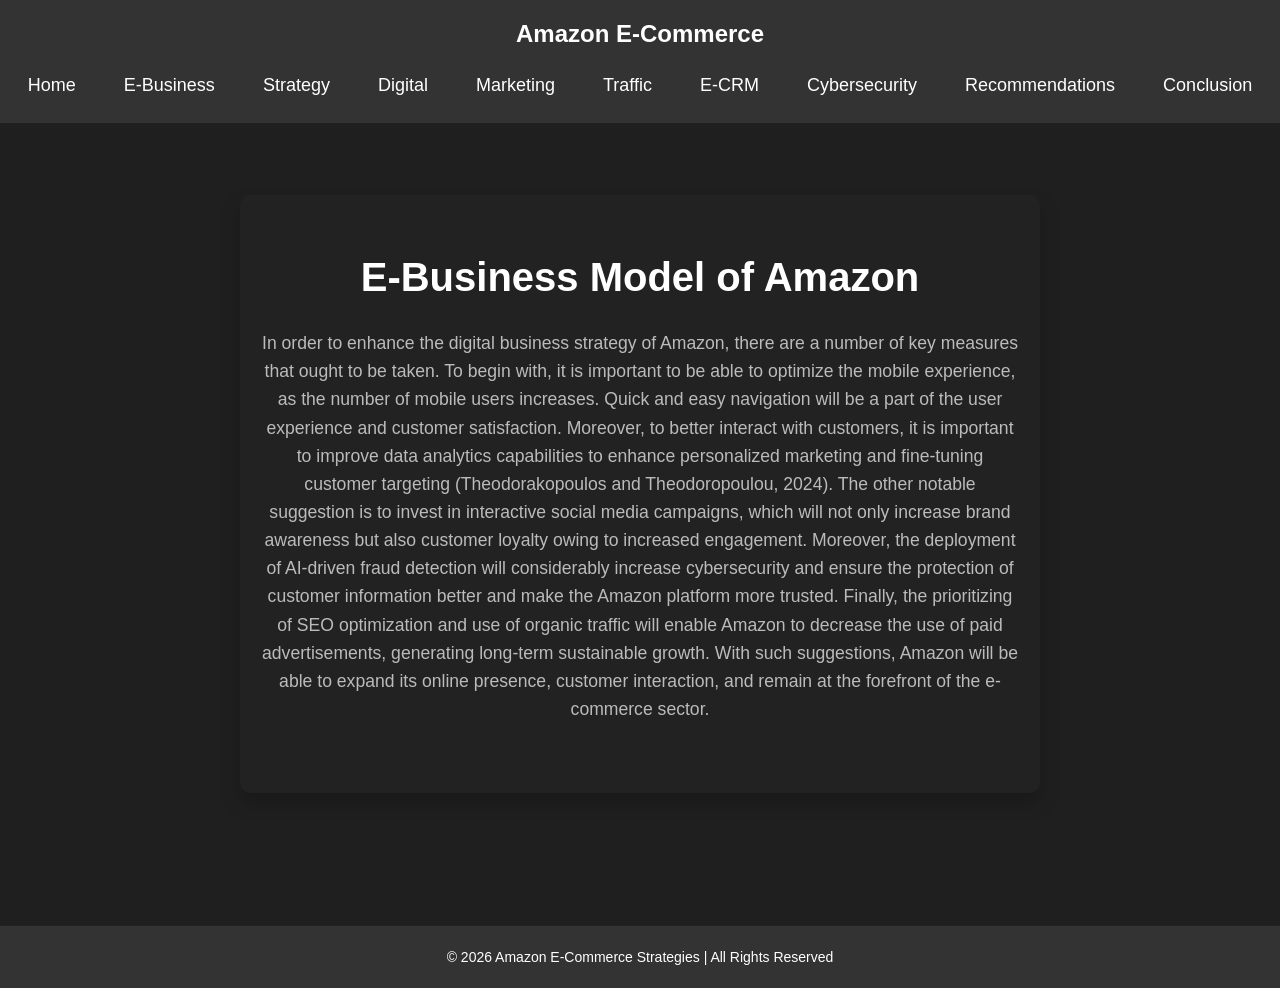
==== recommendations.html @ 7e1b0d8c "file for amazon" ====
<!DOCTYPE html>
<html lang="en">
<head>
    <meta charset="UTF-8">
    <meta name="viewport" content="width=device-width, initial-scale=1.0">
    <title>E-Business Model of Amazon</title>
    <link rel="stylesheet" href="main.css">
</head>
<body>
    <!-- Navbar -->
    <header>
        <nav class="navbar">
            <div class="logo">
                <h2>Amazon E-Commerce</h2>
            </div>
            <ul class="nav-links">
                <li><a href="index.html">Home</a></li>
                <li><a href="ebusiness.html">E-Business</a></li>
                <li><a href="strategy.html">Strategy</a></li>
                <li><a href="digital.html">Digital</a></li>
                <li><a href="marketing.html">Marketing</a></li>
                <li><a href="traffic.html">Traffic</a></li>
                <li><a href="ecrm.html">E-CRM</a></li>
                <li><a href="cybersecurity.html">Cybersecurity</a></li>
                <li><a href="recommendations.html">Recommendations</a></li>
                <li><a href="conclusion.html">Conclusion</a></li>
            </ul>
        </nav>
    </header>
<div class="main_middle">
 <!-- Main Content Section -->
    <section class="content-section">
        <h1>E-Business Model of Amazon</h1>
       <p>In order to enhance the digital business strategy of Amazon, there are a number of key measures that ought to be taken. To begin with, it is important to be able to optimize the mobile experience, as the number of mobile users increases. Quick and easy navigation will be a part of the user experience and customer satisfaction. Moreover, to better interact with customers, it is important to improve data analytics capabilities to enhance personalized marketing and fine-tuning customer targeting (Theodorakopoulos and Theodoropoulou, 2024). The other notable suggestion is to invest in interactive social media campaigns, which will not only increase brand awareness but also customer loyalty owing to increased engagement. Moreover, the deployment of AI-driven fraud detection will considerably increase cybersecurity and ensure the protection of customer information better and make the Amazon platform more trusted. Finally, the prioritizing of SEO optimization and use of organic traffic will enable Amazon to decrease the use of paid advertisements, generating long-term sustainable growth. With such suggestions, Amazon will be able to expand its online presence, customer interaction, and remain at the forefront of the e-commerce sector.</p>
    </section>
</div>
   

    <footer>
        <p>&copy; 2026 Amazon E-Commerce Strategies | All Rights Reserved</p>
    </footer>
</body>
</html>
---- main.css ----
/* General Styles */
* {
    margin: 0;
    padding: 0;
    box-sizing: border-box;
}

body {
    font-family: 'Roboto', sans-serif;
    line-height: 1.6;
    background-color: #1f1f1f; /* Dark background color */
    color: #ddd; /* Light text for good contrast */
}

/* Navbar Styles */
.navbar {
    background-color: #333; /* Darker navbar for contrast */
    padding: 15px 0;
    position: sticky;
    top: 0;
    z-index: 100;
}

.navbar .logo h2 {
    color: #fff;
    font-size: 24px;
    text-align: center;
}

.nav-links {
    list-style: none;
    display: flex;
    justify-content: center;
    margin-top: 10px;
}

.nav-links li {
    margin: 0 10px;
    background-color: #333; /* Green color for the button */
    padding: 8px 14px;
    border-radius: 10px;
    transition: background-color 0.3s ease, box-shadow 0.3s ease;
    text-align: center;
}

.nav-links li a {
    color: white;
    text-decoration: none;
    font-size: 18px;
}

.nav-links li:hover {
    background-color: #45a049; /* Slightly darker green on hover */
    box-shadow: 0 4px 10px rgba(0, 0, 0, 0.2); /* Adding shadow on hover */
}

.nav-links li a:hover {
    color: white;
}
/* Hero Section */
.main{
    display:flex;
    justify-content:center;
    align-items:center;
}
.hero {
    background-image: url('https://imgs.search.brave.com/Zt9voekwWa5AITV4h2N9d6FdnnFCsNdCPFNrIYOIoJM/rs:fit:860:0:0:0/g:ce/aHR0cHM6Ly9pbWcu/ZnJlZXBpay5jb20v/cHJlbWl1bS1waG90/by8zZC1yZW5kZXIt/YW1hem9uLWxvZ28t/c2N1bHB0ZWQtdHJh/bnNsdWNlbnQtYW1i/ZXItZ2xhc3Mtc3Vz/cGVuZGVkLXdpdGgt/MTAtZGVncmVlLXRp/bHQtbmVvbi1vcmFf/MTAyMDQ5NS03ODM1/MTQuanBnP3NlbXQ9/YWlzX2h5YnJpZCZ3/PTc0MA'); /* Replace with actual image */
    background-size: cover;
    background-position: center;
    padding: 120px 20px;
    text-align: center;
    color:black;
    border-bottom: 2px solid #444;
    display: flex;
    justify-content: center;
    align-items: center;
    flex-direction: column;
    width: 100%;
    max-width: 60%; /* Ensure the hero section takes 60% of the page */
}
.hero h1 {
    font-size: 3em;
    margin-bottom: 20px;
    color:white;
}

.hero p {
    font-size: 1.3em;
    margin-bottom: 30px;
color:white;
}

.cta-btn {
    background-color: #4CAF50; /* Green button */
    color: white;
    padding: 12px 25px;
    font-size: 18px;
    border: none;
    border-radius: 5px;
    cursor: pointer;
    transition: background-color 0.3s ease;
}

.cta-btn:hover {
    background-color: #45a049; /* Slightly darker green */
}

.cta-btn a {
    color: white;
    text-decoration: none;
}

/* Main Content Section Layout */
.content-wrapper {
    display: flex;
    flex-direction: row;
    width: 80%;
    justify-content: space-between;
    gap: 20px;
    margin-top: 50px;
}

/* Left Side Content */
.company-overview {
    display: flex;
    flex-direction: column;
    justify-content: space-between;
    width: 40%; /* Content width */
    padding: 20px;
}

.company-overview .overview-box,
.company-overview .d2c-model {
    background-color: #2d2d2d; /* Slightly lighter than background */
    padding: 30px;
    border-radius: 10px;
    box-shadow: 0 10px 20px rgba(0, 0, 0, 0.2);
    width: 100%; /* Make it responsive */
    text-align: center;
    margin-bottom:20px;
}

.company-overview h2 {
    color: #fff;
    margin-bottom: 20px;
}

.company-overview ul {
    list-style-type: disc;
    padding-left: 20px;
    text-align: left;
    color: #aaa;
}

.company-overview .d2c-image {
    max-width: 100%;
    height: auto;
    margin-top: 20px;
}

.company-overview .overview-box ul li {
    margin-bottom: 10px;
}


.content-section {
    padding: 50px 20px;
    background-color: #222; /* Darker background for content */
    border-radius: 10px;
    box-shadow: 0 10px 20px rgba(0, 0, 0, 0.2);
    text-align: center;
    width: 80%;
    max-width: 800px;
    margin-left: auto;
    margin-right: auto;
    transform: translateY(8vh);
}

.content-section h1 {
    font-size: 2.5em;
    margin-bottom: 20px;
    color: #fff;
}

.content-section p {
    font-size: 1.1em;
    line-height: 1.6;
    color: #bbb;
    margin: 20px 0;
}

/* Footer */
footer {
     background-color: #333;
    color: white;
    text-align: center;
    padding: 20px;
    font-size: 14px;
transform: translateY(16vw);
}
/* Link List Styles */
.link-list {
    background-color: #2d2d2d; /* Dark background for the link container */
    padding: 20px;
    border-radius: 10px;
    box-shadow: 0 4px 10px rgba(0, 0, 0, 0.2); /* Subtle shadow for depth */
    width: 80%;
    margin-left: auto;
    margin-right: auto;
    margin-top: 40px;
}

.link-list a {
    color: #4CAF50; /* Green links */
    text-decoration: none; /* Remove underline */
    display: block;
    margin-bottom: 10px; /* Add spacing between links */
    font-size: 1.1em;
    transition: color 0.3s ease, text-decoration 0.3s ease;
}

.link-list a:hover {
    color: #fff; /* Change link color on hover */
    text-decoration: underline; /* Underline on hover for interactivity */
}
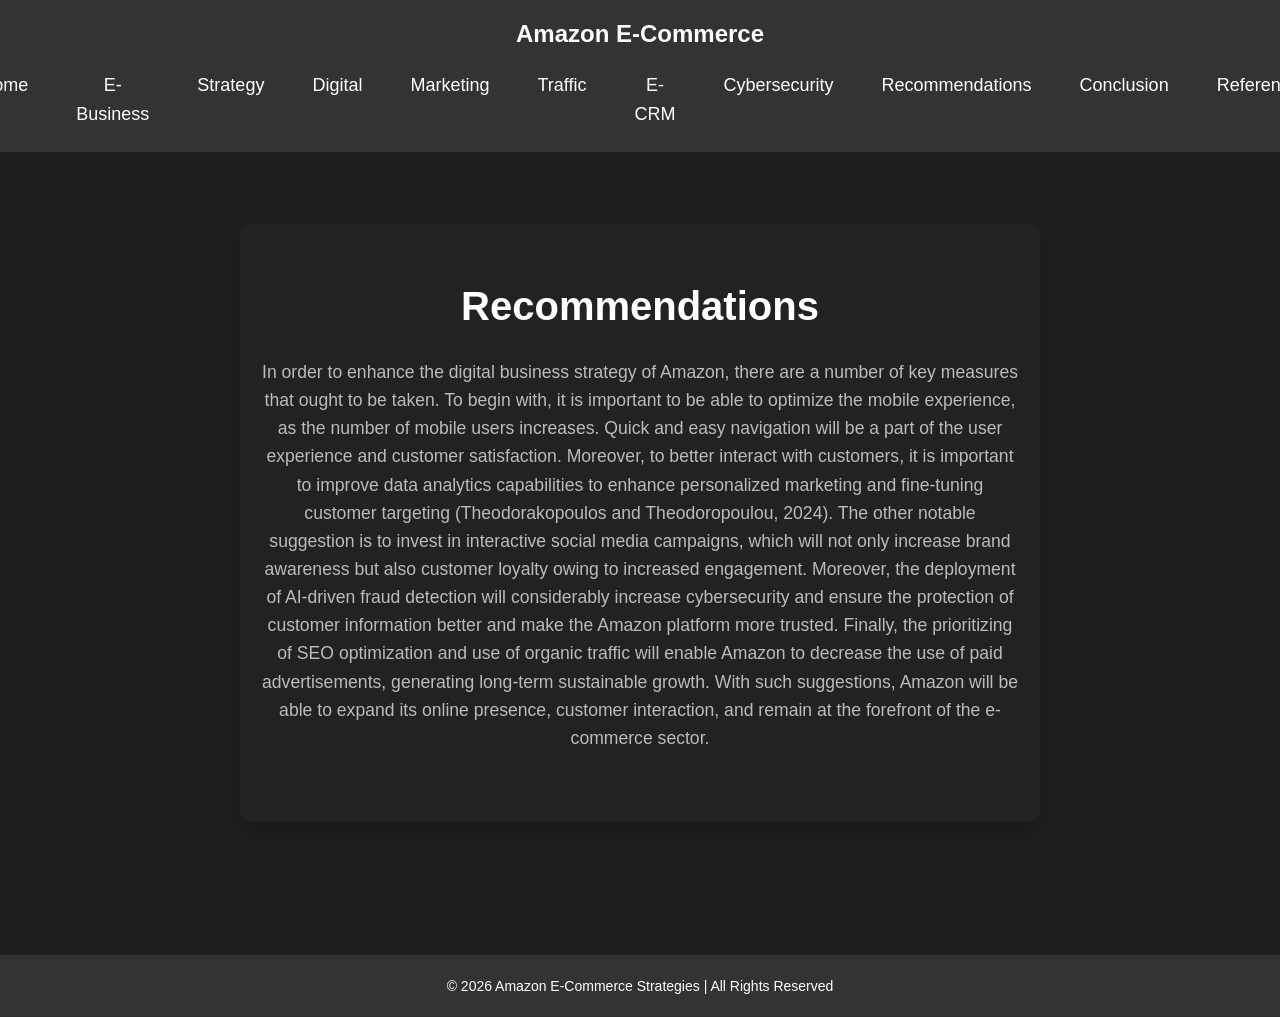
==== commit e2f05bc7: "final change" ====
--- a/recommendations.html
+++ b/recommendations.html
@@ -24,13 +24,14 @@
                 <li><a href="cybersecurity.html">Cybersecurity</a></li>
                 <li><a href="recommendations.html">Recommendations</a></li>
                 <li><a href="conclusion.html">Conclusion</a></li>
+                 <li><a href="reference.html">Reference</a></li>
             </ul>
         </nav>
     </header>
 <div class="main_middle">
  <!-- Main Content Section -->
     <section class="content-section">
-        <h1>E-Business Model of Amazon</h1>
+        <h1>Recommendations</h1>
        <p>In order to enhance the digital business strategy of Amazon, there are a number of key measures that ought to be taken. To begin with, it is important to be able to optimize the mobile experience, as the number of mobile users increases. Quick and easy navigation will be a part of the user experience and customer satisfaction. Moreover, to better interact with customers, it is important to improve data analytics capabilities to enhance personalized marketing and fine-tuning customer targeting (Theodorakopoulos and Theodoropoulou, 2024). The other notable suggestion is to invest in interactive social media campaigns, which will not only increase brand awareness but also customer loyalty owing to increased engagement. Moreover, the deployment of AI-driven fraud detection will considerably increase cybersecurity and ensure the protection of customer information better and make the Amazon platform more trusted. Finally, the prioritizing of SEO optimization and use of organic traffic will enable Amazon to decrease the use of paid advertisements, generating long-term sustainable growth. With such suggestions, Amazon will be able to expand its online presence, customer interaction, and remain at the forefront of the e-commerce sector.</p>
     </section>
 </div>
